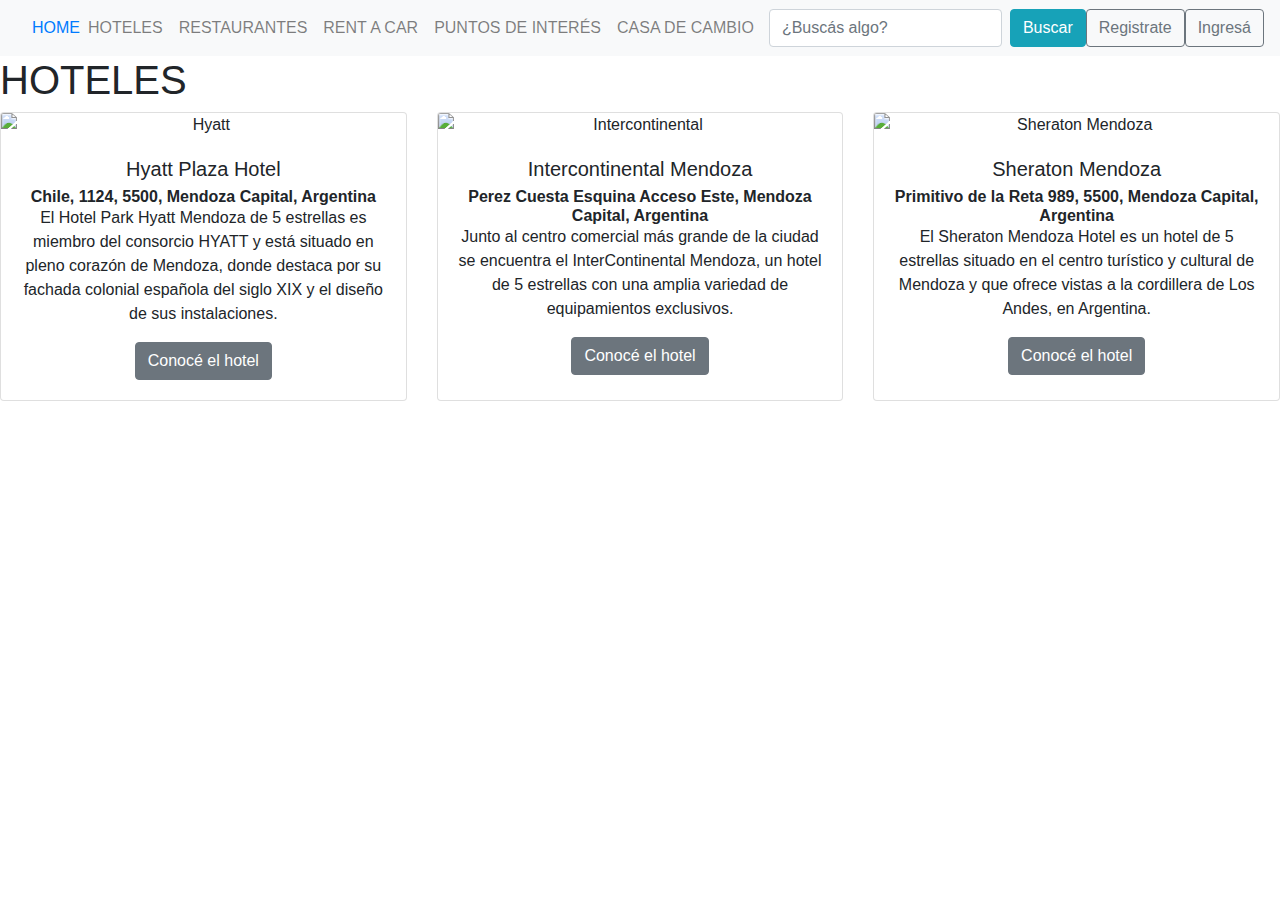
==== src/main/resources/templates/hoteles.html @ a4931b6c "hice el controlador y configure la seguridad, arregle las vistas" ====
<!doctype html>
<html lang="es">

<head>
    <!-- Required meta tags -->
    <meta charset="utf-8">
    <meta name="viewport" content="width=device-width, initial-scale=1, shrink-to-fit=no">

    <!-- Bootstrap CSS -->
    <link rel="stylesheet" href="https://stackpath.bootstrapcdn.com/bootstrap/4.4.1/css/bootstrap.min.css"
        integrity="sha384-Vkoo8x4CGsO3+Hhxv8T/Q5PaXtkKtu6ug5TOeNV6gBiFeWPGFN9MuhOf23Q9Ifjh" crossorigin="anonymous">

    <LINK REL=StyleSheet HREF="static/estilohoteles.css" TYPE="text/css" MEDIA=screen>
    <link rel="stylesheet" href="static/style.css" TYPE="text/css" MEDIA=screen>


    <title>ANDES WINE TOUR</title>
    <link rel="icon" type="image/png" href="static/img/uva.png">
</head>

<body>

    <nav class="navbar navbar-expand-lg navbar-light bg-light">
        <a class="navbar-brand" href="#"> <a href="/"> HOME</a>
            <button class="navbar-toggler" type="button" data-toggle="collapse" data-target="#navbarSupportedContent"
                aria-controls="navbarSupportedContent" aria-expanded="false" aria-label="Toggle navigation">
                <span class="navbar-toggler-icon"></span>
            </button>

            <div class="collapse navbar-collapse" id="navbarSupportedContent">
                <ul class="navbar-nav mr-auto">
                    <li class="nav-item">
                        <a class="nav-link" href="/hoteles">HOTELES</a>
                    </li>
                    <li class="nav-item">
                        <a class="nav-link" href="#">RESTAURANTES</a>
                    </li>
                    <li class="nav-item">
                        <a class="nav-link" href="#">RENT A CAR</a>
                    </li>
                    <li class="nav-item">
                        <a class="nav-link" href="#">PUNTOS DE INTERÉS</a>
                    </li>
                    <li class="nav-item">
                        <a class="nav-link" href="#">CASA DE CAMBIO</a>
                    </li>
                    <div class="dropdown-menu" aria-labelledby="navbarDropdown">
                        <a class="dropdown-item" href="#">Action</a>
                        <a class="dropdown-item" href="#">Another action</a>
                        <div class="dropdown-divider"></div>
                        <a class="dropdown-item" href="#">Something else here</a>
                    </div>
                    </li>

                </ul>
                <form class="form-inline my-2 my-lg-0">

                    <input class="form-control mr-sm-2" type="search" placeholder="¿Buscás algo?" aria-label="Search">

                    <button type="button" class="btn btn-info">Buscar</button>

                    <div class=btn-group><a href="/registro"><button type="button"
                                class="btn btn-outline-secondary">Registrate</button></div>
        </a>

        <div class=btn-group><a href="/login"><button type="button"
                    class="btn btn-outline-secondary">Ingresá</button></div></a>

        </form>
        </div>
    </nav>

    <h1 class="titulo">HOTELES</h1>
    <div class="card-deck">
        <div class="card text-center">
          <img src="static/img/hoteles/fotos cuadradas/hyat.jpg" class="card-img-top" alt="Hyatt">
          <div class="card-body">
            <h5 class="card-title">Hyatt Plaza Hotel</h5>
            <h6 class="card-subtitle" ><b>Chile, 1124, 5500, Mendoza Capital, Argentina</b></h6>
            <p class="card-text">El Hotel Park Hyatt Mendoza de 5 estrellas es miembro del consorcio HYATT y está situado en pleno corazón de Mendoza, donde destaca por su fachada colonial española del siglo XIX y el diseño de sus instalaciones.</p>
            <a href="#" class="btn btn-secondary">Conocé el hotel</a>
          </div>

        </div>
        <div class="card text-center">
          <img src="static/img/hoteles/fotos cuadradas/intercontinental.jpg" class="card-img-top" alt="Intercontinental">
          <div class="card-body">
            <h5 class="card-title">Intercontinental Mendoza</h5>
            <h6 class="card-subtitle"><b>Perez Cuesta Esquina Acceso Este, Mendoza Capital, Argentina</b></h6>
            <p class="card-text">Junto al centro comercial más grande de la ciudad se encuentra el InterContinental Mendoza, un hotel de 5 estrellas con una amplia variedad de equipamientos exclusivos.</p>
            <a href="#" class="btn btn-secondary">Conocé el hotel</a>
          </div>
        </div>
        <div class="card text-center">
          <img src="static/img/hoteles/fotos cuadradas/sheraton.jpg" class="card-img-top" alt="Sheraton Mendoza">
          <div class="card-body">
            <h5 class="card-title">Sheraton Mendoza</h5>
            <h6 class="card-subtitle"><b>Primitivo de la Reta 989, 5500, Mendoza Capital, Argentina</b></h6>
            <p class="card-text">El Sheraton Mendoza Hotel es un hotel de 5 estrellas situado en el centro turístico y cultural de Mendoza y que ofrece vistas a la cordillera de Los Andes, en Argentina.</p>
            <a href="#" class="btn btn-secondary">Conocé el hotel</a>
          </div>
        </div>
      </div>

   

    <!-- Optional JavaScript -->
    <!-- jQuery first, then Popper.js, then Bootstrap JS -->
    <script src="https://code.jquery.com/jquery-3.4.1.slim.min.js"
        integrity="sha384-J6qa4849blE2+poT4WnyKhv5vZF5SrPo0iEjwBvKU7imGFAV0wwj1yYfoRSJoZ+n"
        crossorigin="anonymous"></script>
    <script src="https://cdn.jsdelivr.net/npm/popper.js@1.16.0/dist/umd/popper.min.js"
        integrity="sha384-Q6E9RHvbIyZFJoft+2mJbHaEWldlvI9IOYy5n3zV9zzTtmI3UksdQRVvoxMfooAo"
        crossorigin="anonymous"></script>
    <script src="https://stackpath.bootstrapcdn.com/bootstrap/4.4.1/js/bootstrap.min.js"
        integrity="sha384-wfSDF2E50Y2D1uUdj0O3uMBJnjuUD4Ih7YwaYd1iqfktj0Uod8GCExl3Og8ifwB6"
        crossorigin="anonymous"></script>
</body>

</html>
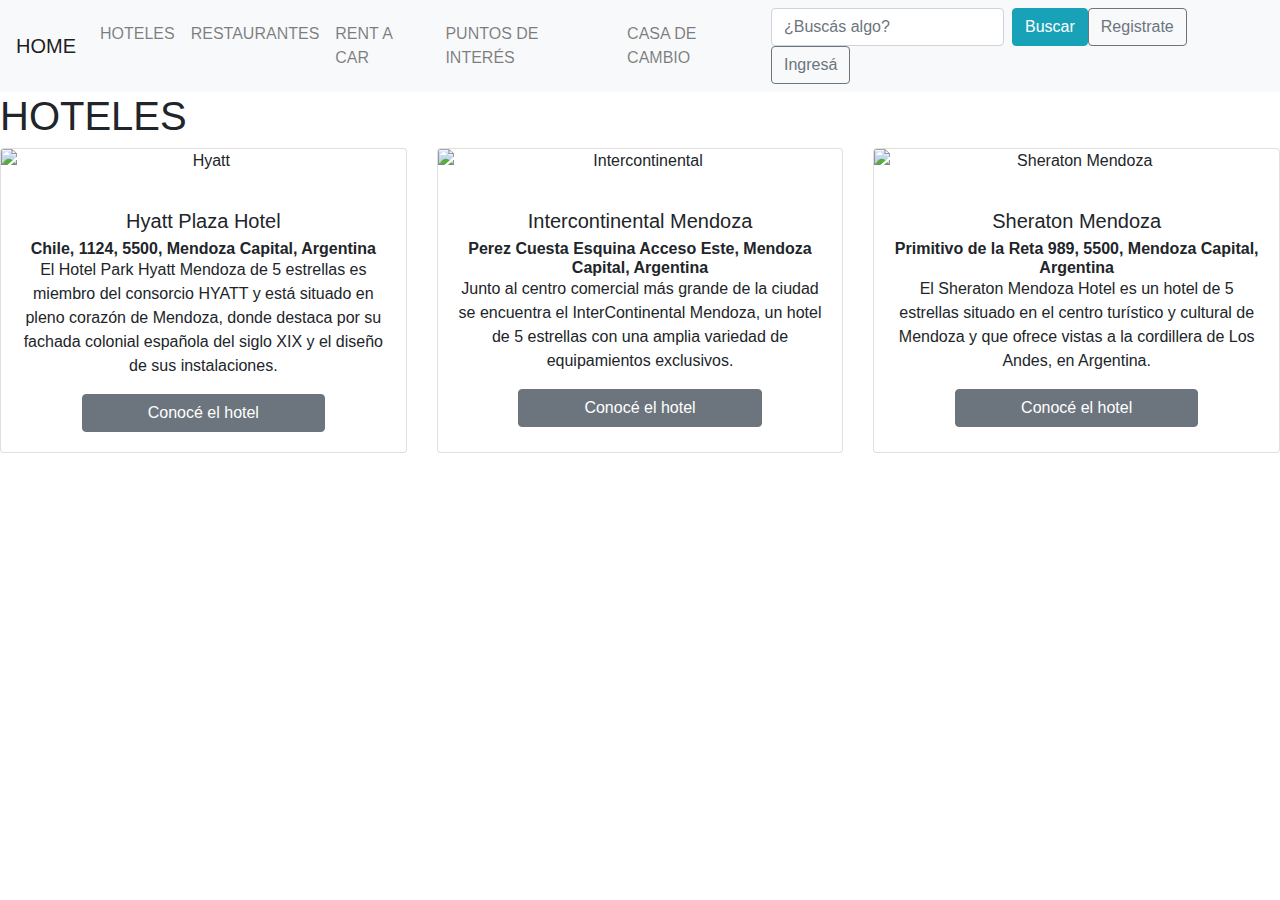
==== commit cd26db76: "arregle mas vistas y empece con el registro, ya persiste" ====
--- a/src/main/resources/templates/hoteles.html
+++ b/src/main/resources/templates/hoteles.html
@@ -10,18 +10,24 @@
     <link rel="stylesheet" href="https://stackpath.bootstrapcdn.com/bootstrap/4.4.1/css/bootstrap.min.css"
         integrity="sha384-Vkoo8x4CGsO3+Hhxv8T/Q5PaXtkKtu6ug5TOeNV6gBiFeWPGFN9MuhOf23Q9Ifjh" crossorigin="anonymous">
 
-    <LINK REL=StyleSheet HREF="static/estilohoteles.css" TYPE="text/css" MEDIA=screen>
-    <link rel="stylesheet" href="static/style.css" TYPE="text/css" MEDIA=screen>
+    <link rel="stylesheet" href="estilohoteles.css" type="text/css" MEDIA="screen">
 
+    <link rel="stylesheet" href="style.css" TYPE="text/css" MEDIA="screen">
+    <link rel="stylesheet"href="https://use.fontawesome.com/releases/v5.0.8/css/solid.css">
+
+    <link href="https://fonts.googleapis.com/css?family=Spartan&display=swap" rel="stylesheet">
+
+  
+    
 
     <title>ANDES WINE TOUR</title>
-    <link rel="icon" type="image/png" href="static/img/uva.png">
+    <link rel="icon" type="image/png" href="img/uva.png">
 </head>
 
 <body>
 
     <nav class="navbar navbar-expand-lg navbar-light bg-light">
-        <a class="navbar-brand" href="#"> <a href="/"> HOME</a>
+        <a class="navbar-brand" href="/">  HOME</a>
             <button class="navbar-toggler" type="button" data-toggle="collapse" data-target="#navbarSupportedContent"
                 aria-controls="navbarSupportedContent" aria-expanded="false" aria-label="Toggle navigation">
                 <span class="navbar-toggler-icon"></span>
@@ -60,44 +66,77 @@
                     <button type="button" class="btn btn-info">Buscar</button>
 
                     <div class=btn-group><a href="/registro"><button type="button"
-                                class="btn btn-outline-secondary">Registrate</button></div>
+                                class="btn btn-outline-secondary">Registrate</button></a></div>
         </a>
 
         <div class=btn-group><a href="/login"><button type="button"
-                    class="btn btn-outline-secondary">Ingresá</button></div></a>
+                                                      class="btn btn-outline-secondary">Ingresá</button></a></div>
 
         </form>
         </div>
     </nav>
 
-    <h1 class="titulo">HOTELES</h1>
+    <h1 class= "titulo">HOTELES</h1>
     <div class="card-deck">
-        <div class="card text-center">
-          <img src="static/img/hoteles/fotos cuadradas/hyat.jpg" class="card-img-top" alt="Hyatt">
+        <div class="card text-center" >
+          <img src="img/hoteles/fotos cuadradas/hyat.jpg" class="card-img-top" alt="Hyatt">
+          <div class ="estrellas">
+              <p class="puntuacion">
+                  <span>
+                    <i class="fas fa-star"></i>
+                    <i class="fas fa-star"></i>
+                    <i class="fas fa-star"></i>
+                    <i class="fas fa-star"></i>
+                    <i class="fas fa-star"></i>
+                  </span>
+              </p>
+          </div>
           <div class="card-body">
             <h5 class="card-title">Hyatt Plaza Hotel</h5>
             <h6 class="card-subtitle" ><b>Chile, 1124, 5500, Mendoza Capital, Argentina</b></h6>
             <p class="card-text">El Hotel Park Hyatt Mendoza de 5 estrellas es miembro del consorcio HYATT y está situado en pleno corazón de Mendoza, donde destaca por su fachada colonial española del siglo XIX y el diseño de sus instalaciones.</p>
-            <a href="#" class="btn btn-secondary">Conocé el hotel</a>
+            <a href="/hyatt" class="btn btn-secondary col-md-8">Conocé el hotel</a>
           </div>
 
         </div>
         <div class="card text-center">
-          <img src="static/img/hoteles/fotos cuadradas/intercontinental.jpg" class="card-img-top" alt="Intercontinental">
+          <img src="img/hoteles/fotos cuadradas/intercontinental.jpg" class="card-img-top" alt="Intercontinental">
+          <div class ="estrellas">
+            <p class="puntuacion">
+                <span>
+                  <i class="fas fa-star"></i>
+                  <i class="fas fa-star"></i>
+                  <i class="fas fa-star"></i>
+                  <i class="fas fa-star"></i>
+                  <i class="fas fa-star"></i>
+                </span>
+            </p>
+        </div>
           <div class="card-body">
             <h5 class="card-title">Intercontinental Mendoza</h5>
             <h6 class="card-subtitle"><b>Perez Cuesta Esquina Acceso Este, Mendoza Capital, Argentina</b></h6>
             <p class="card-text">Junto al centro comercial más grande de la ciudad se encuentra el InterContinental Mendoza, un hotel de 5 estrellas con una amplia variedad de equipamientos exclusivos.</p>
-            <a href="#" class="btn btn-secondary">Conocé el hotel</a>
+            <a href="#" class="btn btn-secondary col-md-8">Conocé el hotel</a>
           </div>
         </div>
         <div class="card text-center">
-          <img src="static/img/hoteles/fotos cuadradas/sheraton.jpg" class="card-img-top" alt="Sheraton Mendoza">
+          <img src="img/hoteles/fotos cuadradas/sheraton.jpg" class="card-img-top" alt="Sheraton Mendoza">
+           <div class ="estrellas">
+              <p class="puntuacion">
+                  <span>
+                    <i class="fas fa-star"></i>
+                    <i class="fas fa-star"></i>
+                    <i class="fas fa-star"></i>
+                    <i class="fas fa-star"></i>
+                    <i class="fas fa-star"></i>
+                  </span>
+              </p>
+          </div>
           <div class="card-body">
             <h5 class="card-title">Sheraton Mendoza</h5>
             <h6 class="card-subtitle"><b>Primitivo de la Reta 989, 5500, Mendoza Capital, Argentina</b></h6>
             <p class="card-text">El Sheraton Mendoza Hotel es un hotel de 5 estrellas situado en el centro turístico y cultural de Mendoza y que ofrece vistas a la cordillera de Los Andes, en Argentina.</p>
-            <a href="#" class="btn btn-secondary">Conocé el hotel</a>
+            <a href="#" class="btn btn-secondary col-md-8">Conocé el hotel</a>
           </div>
         </div>
       </div>
@@ -115,6 +154,7 @@
     <script src="https://stackpath.bootstrapcdn.com/bootstrap/4.4.1/js/bootstrap.min.js"
         integrity="sha384-wfSDF2E50Y2D1uUdj0O3uMBJnjuUD4Ih7YwaYd1iqfktj0Uod8GCExl3Og8ifwB6"
         crossorigin="anonymous"></script>
+    <script src="https://use.fontawesome.com/releases/v5.0.7/js/all.js"></script>
 </body>
 
 </html>